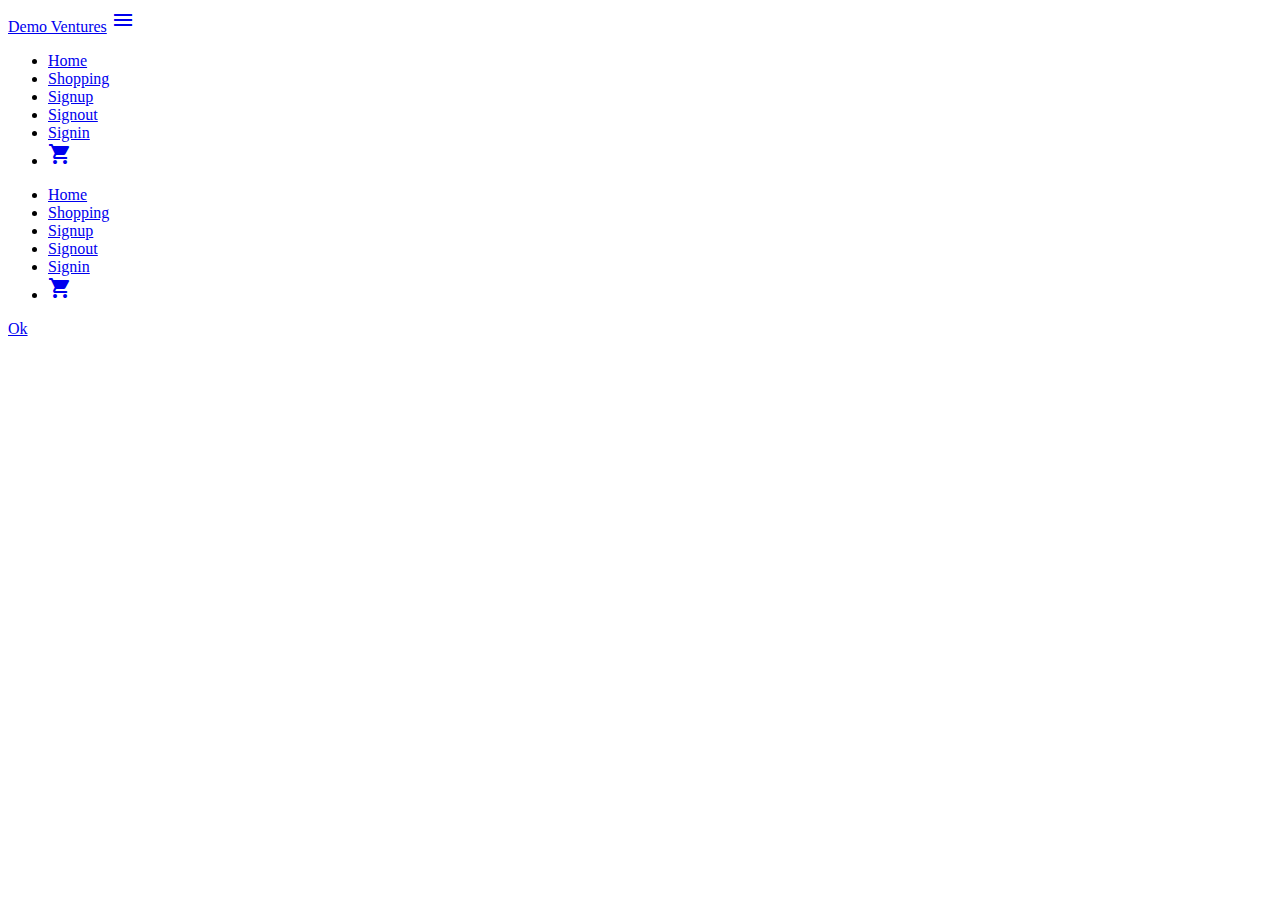
==== src/main/webapp/index.html @ 74745ba2 "init" ====
<!DOCTYPE html>
<html>
<head>
    <meta charset="UTF-8">
    <title>SpringBootECommerce</title>
    <!--Import Google Icon Font-->
    <link href="https://fonts.googleapis.com/icon?family=Material+Icons" rel="stylesheet">
    <!-- Подключение готовых стилей Google -->
    <link rel="stylesheet" href="/share/css/materialize.min.css" />
    <!-- Подключение дополнительных собственных стилей -->
    <link rel="stylesheet" href="/share/css/custom.css" />
</head>
<body>
    <!-- Preloader / Заставка перед загрузкой (разноцветный вариант) -->
    <div class="preloader-wrapper big active">
        <div class="spinner-layer spinner-blue">
            <div class="circle-clipper left">
                <div class="circle"></div>
            </div><div class="gap-patch">
                <div class="circle"></div>
            </div><div class="circle-clipper right">
                <div class="circle"></div>
            </div>
        </div>

        <div class="spinner-layer spinner-red">
            <div class="circle-clipper left">
                <div class="circle"></div>
            </div><div class="gap-patch">
                <div class="circle"></div>
            </div><div class="circle-clipper right">
                <div class="circle"></div>
            </div>
        </div>

        <div class="spinner-layer spinner-yellow">
            <div class="circle-clipper left">
                <div class="circle"></div>
            </div><div class="gap-patch">
                <div class="circle"></div>
            </div><div class="circle-clipper right">
                <div class="circle"></div>
            </div>
        </div>

        <div class="spinner-layer spinner-green">
            <div class="circle-clipper left">
                <div class="circle"></div>
            </div><div class="gap-patch">
                <div class="circle"></div>
            </div><div class="circle-clipper right">
                <div class="circle"></div>
            </div>
        </div>
    </div>
    <!-- Desktop navbar / Меню для настольных ПК -->
    <nav>
        <div class="nav-wrapper">
            <a href="#!home" class="brand-logo">Demo Ventures</a>
            <a href="#!" data-target="mobile-demo" class="sidenav-trigger"><i class="material-icons">menu</i></a>
            <ul class="right hide-on-med-and-down">
                <li><a href="#!home">Home</a></li>
                <li><a href="#!shopping">Shopping</a></li>
                <li><a href="#!signup">Signup</a></li>
                <li><a href="#!home:out">Signout</a></li>
                <li><a href="#!signin">Signin</a></li>
                <li><a href="#modal" class="modal-trigger cart"><i class="material-icons">shopping_cart</i></a></li>
            </ul>
        </div>
    </nav>
    <!-- Mobile navbar / Мобильное меню -->
    <ul class="sidenav" id="mobile-demo">
        <li><a href="#!home">Home</a></li>
        <li><a href="#!shopping">Shopping</a></li>
        <li><a href="#!signup">Signup</a></li>
        <li><a href="#!home:out">Signout</a></li>
        <li><a href="#!signin">Signin</a></li>
        <li><a href="#modal" class="modal-trigger cart"><i class="material-icons">shopping_cart</i></a></li>
    </ul>
    
    <!-- Sections / Секции для разметки разделов сайта -->
    <section id="home" class="active" data-src="/share/home.htm"></section>
    <section id="shopping" data-src="/share/shopping.htm"></section>
    <section id="signup" data-src="/share/signup.htm"></section>
    <section id="signin" data-src="/share/signin.htm"></section>
    <section id="admin" data-src="/admin/dashboard.htm"></section>
    <section id="adminunit" data-src="/admin/adminunit.htm"></section>
    
    <!-- Hidden popup window / Скрытое всплывающее окно -->
    <div id="modal" class="modal">
        <div class="modal-content">
            <!-- Content Placeholder / Место для динамического добавления контента на клиенте -->
        </div>
        <div class="modal-footer">
            <a href="#!" class="modal-close waves-effect waves-green btn-flat">Ok</a>
        </div>
    </div>
    
    <!-- Библиотека для упрощения работы с DOM и AJAX -->
    <script src="/share/js/jquery-3.3.1.min.js"></script>
    <!-- Библиотека для установки функции-обработчика событий
    изменения хэш-составляющей в адресной строке -->
    <script src="/share/js/jquery-hashchange.js"></script>
    <!-- Библиотека простейшего шаблонизатора для клиентской стороны приложения -->
    <script src="/share/js/hogan-3.0.2.min.js"></script>
    <!-- Библиотека компонент в стиле Material Design -->
    <script src="/share/js/materialize.min.js"></script>
    <!-- Библиотека масштабирования изображения на клиентской стороне -->
    <script src="/share/js/ImageTools.js"></script>
    <!-- Сценарий оптимальной навигации по одностраничному приложению -->
    <script src="/share/js/app.js"></script>
    <!-- Собственные общие сценарии -->
    <script src="/share/js/custom.js"></script>
</body>
</html>
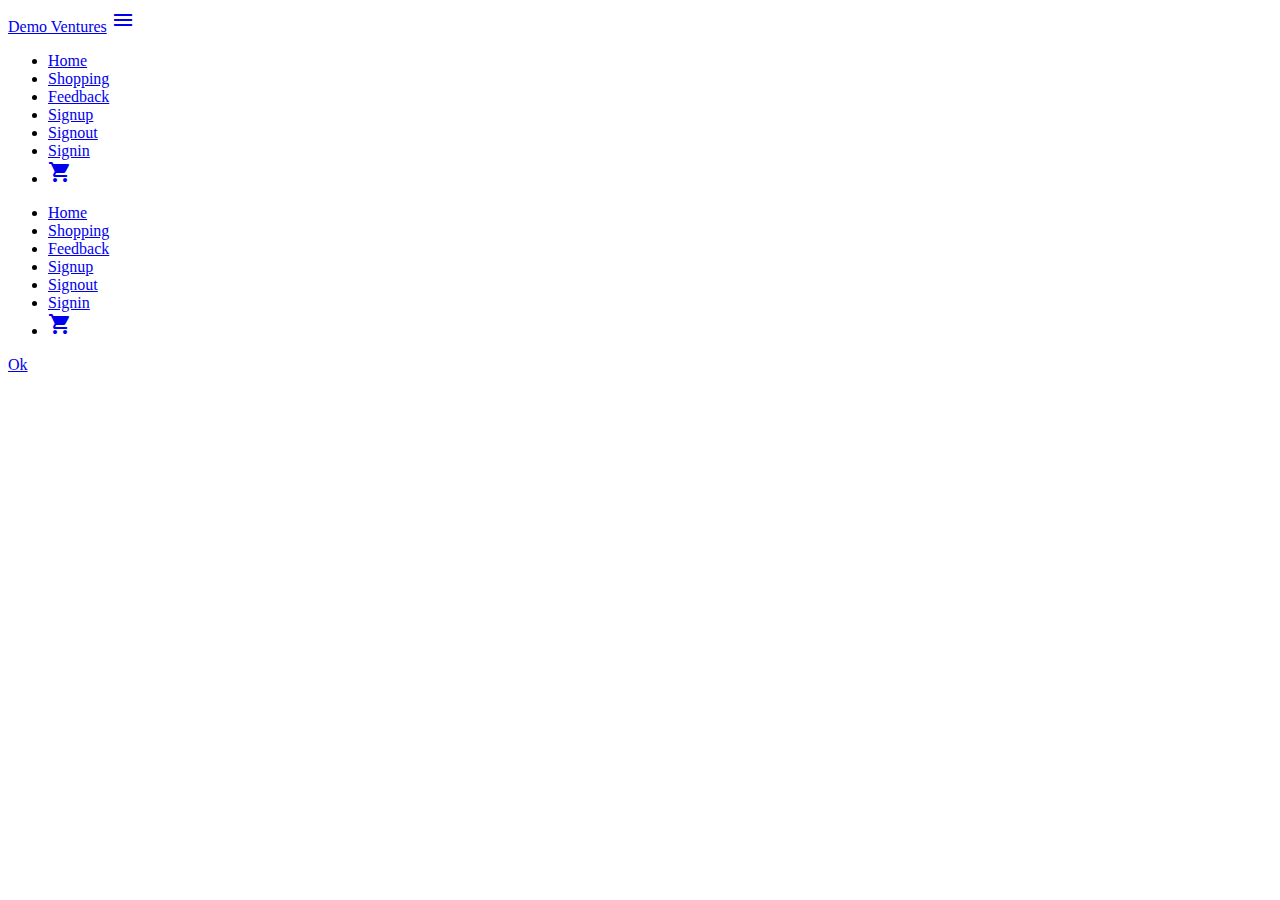
==== commit 8b9bbb14: "feedback" ====
--- a/src/main/webapp/index.html
+++ b/src/main/webapp/index.html
@@ -61,6 +61,7 @@
             <ul class="right hide-on-med-and-down">
                 <li><a href="#!home">Home</a></li>
                 <li><a href="#!shopping">Shopping</a></li>
+                <li><a href="#!feedback">Feedback</a></li>
                 <li><a href="#!signup">Signup</a></li>
                 <li><a href="#!home:out">Signout</a></li>
                 <li><a href="#!signin">Signin</a></li>
@@ -72,6 +73,7 @@
     <ul class="sidenav" id="mobile-demo">
         <li><a href="#!home">Home</a></li>
         <li><a href="#!shopping">Shopping</a></li>
+        <li><a href="#!feedback">Feedback</a></li>
         <li><a href="#!signup">Signup</a></li>
         <li><a href="#!home:out">Signout</a></li>
         <li><a href="#!signin">Signin</a></li>
@@ -81,6 +83,7 @@
     <!-- Sections / Секции для разметки разделов сайта -->
     <section id="home" class="active" data-src="/share/home.htm"></section>
     <section id="shopping" data-src="/share/shopping.htm"></section>
+    <section id="feedback" data-src="share/feedback"></section>
     <section id="signup" data-src="/share/signup.htm"></section>
     <section id="signin" data-src="/share/signin.htm"></section>
     <section id="admin" data-src="/admin/dashboard.htm"></section>
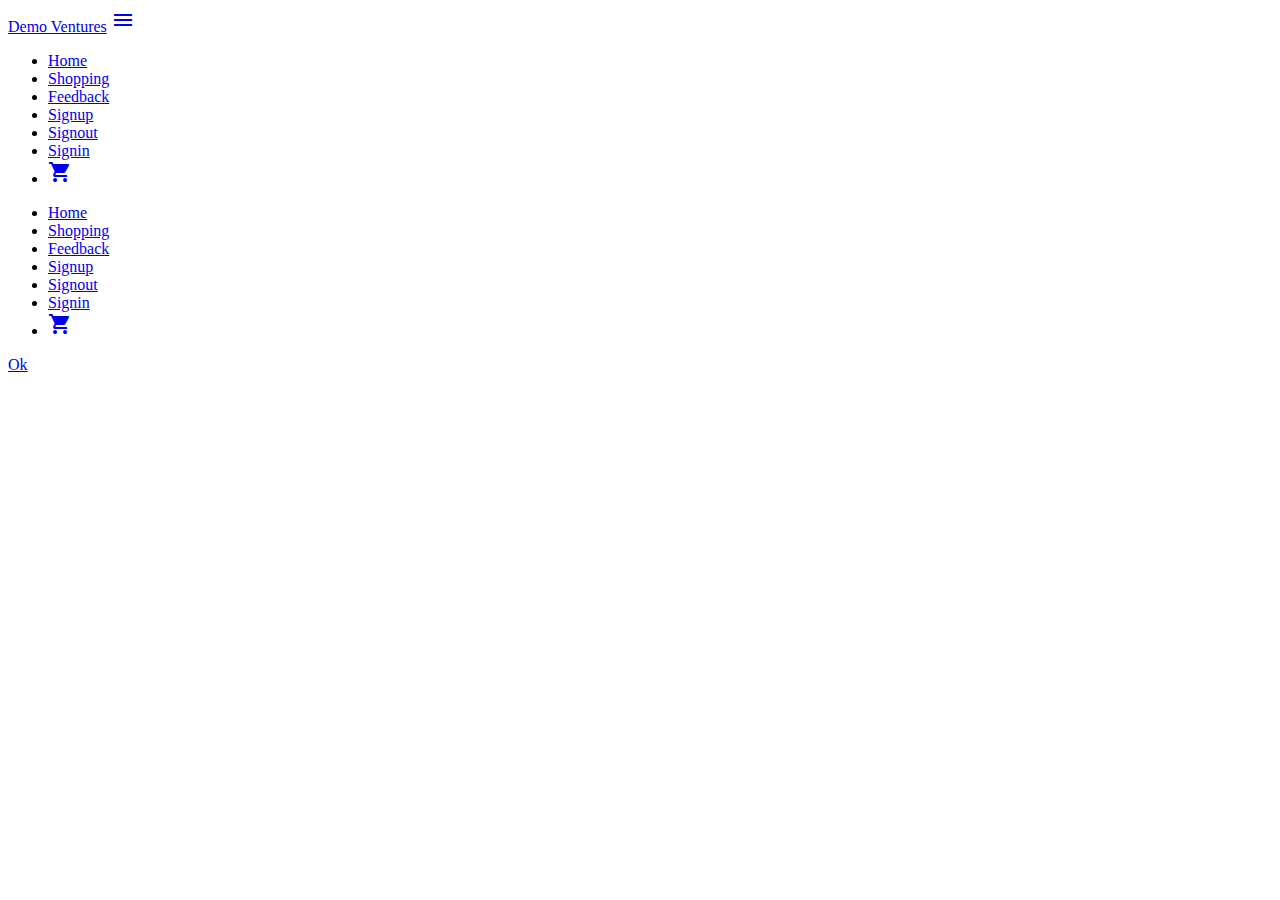
==== commit 3a8e8fb8: "feedback2" ====
--- a/src/main/webapp/index.html
+++ b/src/main/webapp/index.html
@@ -83,7 +83,7 @@
     <!-- Sections / Секции для разметки разделов сайта -->
     <section id="home" class="active" data-src="/share/home.htm"></section>
     <section id="shopping" data-src="/share/shopping.htm"></section>
-    <section id="feedback" data-src="share/feedback"></section>
+    <section id="feedback" data-src="share/feedback.htm"></section>
     <section id="signup" data-src="/share/signup.htm"></section>
     <section id="signin" data-src="/share/signin.htm"></section>
     <section id="admin" data-src="/admin/dashboard.htm"></section>
